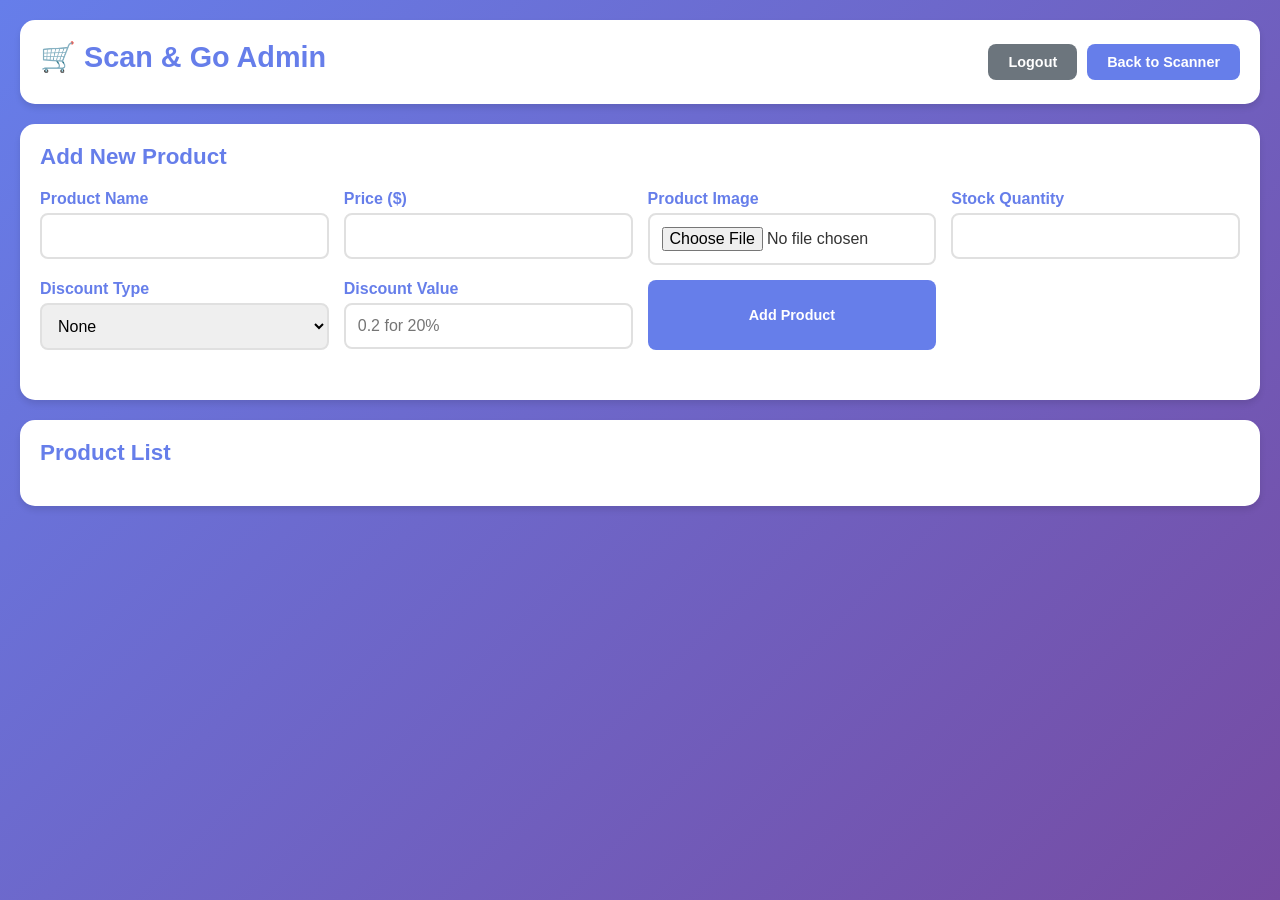
==== public/admin.html @ 61c27406 "Initial commit - Scan & Go app with Stripe integration" ====
<!DOCTYPE html>
<html lang="en">
<head>
    <meta charset="UTF-8">
    <meta name="viewport" content="width=device-width, initial-scale=1.0">
    <title>Admin Panel - Scan & Go</title>
    <link rel="icon" href="data:image/svg+xml,<svg xmlns='http://www.w3.org/2000/svg' viewBox='0 0 100 100'><text y='.9em' font-size='90'>⚙️</text></svg>">
    <link rel="stylesheet" href="style.css">
    <script src="https://cdn.jsdelivr.net/npm/@supabase/supabase-js@2"></script>
    <script src="https://cdn.jsdelivr.net/npm/jsbarcode@3.11.5/dist/JsBarcode.all.min.js"></script>
    <script>
        // Initialize Supabase (only if not already defined by CDN)
        const SUPABASE_URL = 'https://zsnzfbphhomncutpbegw.supabase.co';
        const SUPABASE_ANON_KEY = 'eyJhbGciOiJIUzI1NiIsInR5cCI6IkpXVCJ9.eyJpc3MiOiJzdXBhYmFzZSIsInJlZiI6InpzbnpmYnBoaG9tbmN1dHBiZWd3Iiwicm9sZSI6ImFub24iLCJpYXQiOjE3NzM2Njk2MDAsImV4cCI6MjA4OTI0NTYwMH0.P6biybUkJ1apbzi8KoRjeN4jbkyxIGQmEBhge25XIK8';
        if (typeof window.supabaseClient === 'undefined') {
            window.supabaseClient = window.supabase.createClient(SUPABASE_URL, SUPABASE_ANON_KEY);
        }
    </script>
</head>
<body>
    <div class="container">
        <header>
            <h1>🛒 Scan & Go Admin</h1>
            <div class="user-info">
                <span id="userEmail"></span>
                <button id="logoutBtn" class="btn btn-secondary">Logout</button>
                <a href="index.html" class="btn btn-primary">Back to Scanner</a>
            </div>
        </header>

        <main>
            <section class="admin-section">
                <h2>Add New Product</h2>
                <form id="product-form" class="product-form">
                    <div class="form-group">
                        <label for="productName">Product Name</label>
                        <input type="text" id="productName" name="name" required>
                    </div>
                    <div class="form-group">
                        <label for="productPrice">Price ($)</label>
                        <input type="number" id="productPrice" name="price" step="0.01" min="0" required>
                    </div>
                    <div class="form-group">
                        <label for="productImage">Product Image</label>
                        <input type="file" id="productImage" name="image" accept="image/*">
                        <img id="imagePreview" src="" alt="Preview" style="display:none; max-width: 200px; margin-top: 10px;">
                    </div>
                    <div class="form-group">
                        <label for="productStock">Stock Quantity</label>
                        <input type="number" id="productStock" name="stock" min="0" required>
                    </div>
                    <div class="form-group">
                        <label for="discountType">Discount Type</label>
                        <select id="discountType" name="discount_type">
                            <option value="none">None</option>
                            <option value="percent">Percentage</option>
                        </select>
                    </div>
                    <div class="form-group">
                        <label for="discountValue">Discount Value</label>
                        <input type="number" id="discountValue" name="discount_value" step="0.01" min="0" max="1" placeholder="0.2 for 20%">
                    </div>
                    <button type="submit" class="btn btn-primary">Add Product</button>
                </form>

                <div id="generated-barcode" class="barcode-display" style="display:none;">
                    <h3>Generated Barcode</h3>
                    <canvas id="barcode-canvas"></canvas>
                    <p id="barcode-number"></p>
                </div>
            </section>

            <section class="products-section">
                <h2>Product List</h2>
                <div id="products-list" class="products-grid"></div>
            </section>
        </main>
    </div>

    <script src="lib/barcode.js"></script>
    <script src="admin.js"></script>
</body>
</html>
---- public/style.css ----
/* Scan & Go - Mobile-Friendly CSS */

* {
    margin: 0;
    padding: 0;
    box-sizing: border-box;
}

body {
    font-family: -apple-system, BlinkMacSystemFont, 'Segoe UI', Roboto, Oxygen, Ubuntu, Cantarell, sans-serif;
    background: linear-gradient(135deg, #667eea 0%, #764ba2 100%);
    min-height: 100vh;
    color: #333;
}

.container {
    max-width: 100%;
    margin: 0 auto;
    padding: 20px;
}

/* Header */
header {
    background: white;
    border-radius: 15px;
    padding: 20px;
    margin-bottom: 20px;
    box-shadow: 0 4px 6px rgba(0, 0, 0, 0.1);
    display: flex;
    justify-content: space-between;
    align-items: center;
    flex-wrap: wrap;
}

header h1 {
    font-size: 1.8rem;
    color: #667eea;
    margin-bottom: 10px;
}

.user-info {
    display: flex;
    align-items: center;
    gap: 10px;
    flex-wrap: wrap;
}

.user-info span {
    font-size: 0.9rem;
    color: #666;
}

/* Buttons */
.btn {
    padding: 10px 20px;
    border: none;
    border-radius: 8px;
    font-size: 0.9rem;
    font-weight: 600;
    cursor: pointer;
    transition: all 0.3s ease;
    text-decoration: none;
    display: inline-block;
    text-align: center;
}

.btn-primary {
    background: #667eea;
    color: white;
}

.btn-primary:hover {
    background: #5a6fd8;
    transform: translateY(-2px);
}

.btn-secondary {
    background: #6c757d;
    color: white;
}

.btn-secondary:hover {
    background: #5a6268;
}

.btn-success {
    background: #28a745;
    color: white;
}

.btn-success:hover {
    background: #218838;
}

.btn-danger {
    background: #dc3545;
    color: white;
}

.btn-danger:hover {
    background: #c82333;
}

.btn-warning {
    background: #ffc107;
    color: #212529;
}

.btn-warning:hover {
    background: #e0a800;
}

/* Main Content */
main {
    display: grid;
    gap: 20px;
}

section {
    background: white;
    border-radius: 15px;
    padding: 20px;
    box-shadow: 0 4px 6px rgba(0, 0, 0, 0.1);
}

section h2 {
    color: #667eea;
    margin-bottom: 20px;
    font-size: 1.4rem;
}

/* Scanner Section */
.scanner-section {
    text-align: center;
}

#qr-reader {
    border-radius: 10px;
    overflow: hidden;
    margin: 20px 0;
}

.scan-result {
    margin-top: 20px;
    padding: 15px;
    border-radius: 8px;
    font-weight: 600;
}

.scan-result.success {
    background: #d4edda;
    color: #155724;
    border: 1px solid #c3e6cb;
}

.scan-result.error {
    background: #f8d7da;
    color: #721c24;
    border: 1px solid #f5c6cb;
}

/* Cart Section */
.cart-items {
    max-height: 400px;
    overflow-y: auto;
    margin-bottom: 20px;
}

.cart-item {
    display: flex;
    align-items: center;
    padding: 15px;
    border: 1px solid #e0e0e0;
    border-radius: 8px;
    margin-bottom: 10px;
    background: #f8f9fa;
}

.cart-item img {
    width: 60px;
    height: 60px;
    object-fit: cover;
    border-radius: 8px;
    margin-right: 15px;
}

.cart-item-info {
    flex: 1;
}

.cart-item-name {
    font-weight: 600;
    margin-bottom: 5px;
}

.cart-item-price {
    color: #667eea;
    font-weight: 600;
}

.cart-item-stock {
    font-size: 0.8rem;
    color: #666;
}

.cart-item-controls {
    display: flex;
    align-items: center;
    gap: 10px;
}

.quantity-control {
    display: flex;
    align-items: center;
    gap: 5px;
}

.quantity-btn {
    width: 30px;
    height: 30px;
    border: 1px solid #ddd;
    background: white;
    border-radius: 4px;
    cursor: pointer;
    font-weight: 600;
}

.quantity-btn:hover {
    background: #f0f0f0;
}

.quantity-display {
    min-width: 30px;
    text-align: center;
    font-weight: 600;
}

.cart-summary {
    display: flex;
    justify-content: space-between;
    align-items: center;
    padding: 20px;
    background: #f8f9fa;
    border-radius: 8px;
    border-top: 2px solid #667eea;
}

.total {
    font-size: 1.2rem;
    color: #667eea;
}

/* Login Page */
.login-container {
    max-width: 400px;
    margin: 50px auto;
}

.login-form {
    display: flex;
    flex-direction: column;
    gap: 15px;
}

.form-group {
    display: flex;
    flex-direction: column;
    gap: 5px;
}

.form-group label {
    font-weight: 600;
    color: #667eea;
}

.form-group input,
.form-group select {
    padding: 12px;
    border: 2px solid #e0e0e0;
    border-radius: 8px;
    font-size: 1rem;
    transition: border-color 0.3s ease;
}

.form-group input:focus,
.form-group select:focus {
    outline: none;
    border-color: #667eea;
}

.message {
    padding: 15px;
    border-radius: 8px;
    margin-top: 15px;
    font-weight: 600;
}

.message.success {
    background: #d4edda;
    color: #155724;
    border: 1px solid #c3e6cb;
}

.message.error {
    background: #f8d7da;
    color: #721c24;
    border: 1px solid #f5c6cb;
}

.back-link {
    text-align: center;
    margin-top: 20px;
}

.back-link a {
    color: #667eea;
    text-decoration: none;
    font-weight: 600;
}

.back-link a:hover {
    text-decoration: underline;
}

/* Admin Panel */
.product-form {
    display: grid;
    grid-template-columns: repeat(auto-fit, minmax(250px, 1fr));
    gap: 15px;
    margin-bottom: 30px;
}

.barcode-display {
    text-align: center;
    padding: 20px;
    background: #f8f9fa;
    border-radius: 8px;
    margin-top: 20px;
}

.barcode-display canvas {
    max-width: 100%;
    height: auto;
}

.products-grid {
    display: grid;
    grid-template-columns: repeat(auto-fill, minmax(300px, 1fr));
    gap: 20px;
}

.product-card {
    border: 1px solid #e0e0e0;
    border-radius: 8px;
    padding: 15px;
    background: #f8f9fa;
}

.product-card img {
    width: 100%;
    height: 150px;
    object-fit: cover;
    border-radius: 8px;
    margin-bottom: 10px;
}

.product-card h3 {
    color: #667eea;
    margin-bottom: 10px;
}

.product-card p {
    margin-bottom: 5px;
    color: #666;
}

.product-card .barcode {
    font-family: monospace;
    background: white;
    padding: 5px;
    border-radius: 4px;
    margin: 10px 0;
    font-size: 0.9rem;
}

.product-card .discount {
    color: #28a745;
    font-weight: 600;
}

.product-actions {
    display: flex;
    gap: 10px;
    margin-top: 15px;
}

.product-actions .btn {
    flex: 1;
    padding: 8px 12px;
    font-size: 0.8rem;
}

/* Responsive Design */
@media (max-width: 768px) {
    .container {
        padding: 10px;
    }
    
    header {
        flex-direction: column;
        text-align: center;
    }
    
    header h1 {
        font-size: 1.5rem;
    }
    
    .user-info {
        justify-content: center;
        flex-wrap: wrap;
    }
    
    .cart-summary {
        flex-direction: column;
        gap: 15px;
        text-align: center;
    }
    
    .cart-item {
        flex-direction: column;
        text-align: center;
    }
    
    .cart-item img {
        margin-right: 0;
        margin-bottom: 10px;
    }
    
    .products-grid {
        grid-template-columns: 1fr;
    }
    
    .product-form {
        grid-template-columns: 1fr;
    }
}

@media (max-width: 480px) {
    .container {
        padding: 5px;
    }
    
    section {
        padding: 15px;
    }
    
    .btn {
        padding: 8px 15px;
        font-size: 0.8rem;
    }
    
    .cart-item-controls {
        flex-direction: column;
        gap: 5px;
    }
}

/* Loading Spinner */
.loading {
    display: inline-block;
    width: 20px;
    height: 20px;
    border: 3px solid #f3f3f3;
    border-top: 3px solid #667eea;
    border-radius: 50%;
    animation: spin 1s linear infinite;
}

@keyframes spin {
    0% { transform: rotate(0deg); }
    100% { transform: rotate(360deg); }
}

/* Empty State */
.empty-state {
    text-align: center;
    padding: 40px;
    color: #666;
}

.empty-state-icon {
    font-size: 3rem;
    margin-bottom: 15px;
    opacity: 0.5;
}

.empty-state-text {
    font-size: 1.1rem;
    margin-bottom: 10px;
}

.empty-state-subtext {
    font-size: 0.9rem;
    color: #999;
}
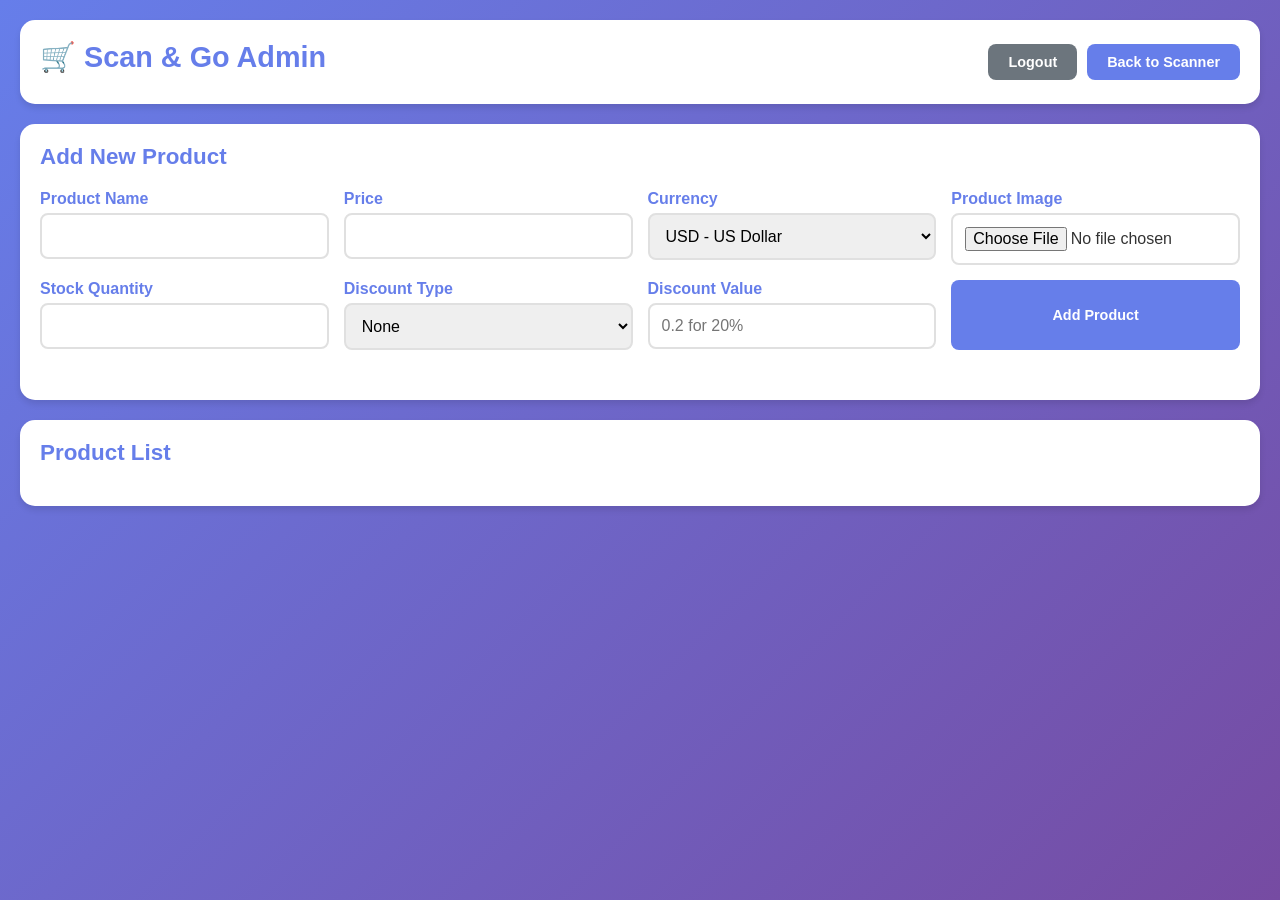
==== commit f952296f: "Add currency support with converter and fix checkout error handling" ====
--- a/public/admin.html
+++ b/public/admin.html
@@ -37,8 +37,27 @@
                         <input type="text" id="productName" name="name" required>
                     </div>
                     <div class="form-group">
-                        <label for="productPrice">Price ($)</label>
+                        <label for="productPrice">Price</label>
                         <input type="number" id="productPrice" name="price" step="0.01" min="0" required>
+                    </div>
+                    <div class="form-group">
+                        <label for="productCurrency">Currency</label>
+                        <select id="productCurrency" name="currency" required>
+                            <option value="USD">USD - US Dollar</option>
+                            <option value="EUR">EUR - Euro</option>
+                            <option value="GBP">GBP - British Pound</option>
+                            <option value="CHF">CHF - Swiss Franc</option>
+                            <option value="SEK">SEK - Swedish Krona</option>
+                            <option value="NOK">NOK - Norwegian Krone</option>
+                            <option value="DKK">DKK - Danish Krone</option>
+                            <option value="PLN">PLN - Polish Zloty</option>
+                            <option value="CZK">CZK - Czech Koruna</option>
+                            <option value="HUF">HUF - Hungarian Forint</option>
+                            <option value="RON">RON - Romanian Leu</option>
+                            <option value="BGN">BGN - Bulgarian Lev</option>
+                            <option value="HRK">HRK - Croatian Kuna</option>
+                            <option value="ISK">ISK - Icelandic Krona</option>
+                        </select>
                     </div>
                     <div class="form-group">
                         <label for="productImage">Product Image</label>
--- a/public/style.css
+++ b/public/style.css
@@ -503,3 +503,41 @@
     font-size: 0.9rem;
     color: #999;
 }
+
+/* Cart Header & Currency Selector */
+.cart-header {
+    display: flex;
+    justify-content: space-between;
+    align-items: center;
+    margin-bottom: 1rem;
+}
+
+.cart-header h2 {
+    margin: 0;
+}
+
+.currency-select {
+    padding: 0.5rem 1rem;
+    border: 2px solid #e9ecef;
+    border-radius: 6px;
+    background: white;
+    font-size: 0.9rem;
+    cursor: pointer;
+    transition: border-color 0.3s ease;
+}
+
+.currency-select:hover {
+    border-color: #667eea;
+}
+
+.currency-select:focus {
+    outline: none;
+    border-color: #667eea;
+    box-shadow: 0 0 0 3px rgba(102, 126, 234, 0.1);
+}
+
+.cart-item-price small {
+    color: #6c757d;
+    font-size: 0.8rem;
+    margin-left: 0.3rem;
+}
